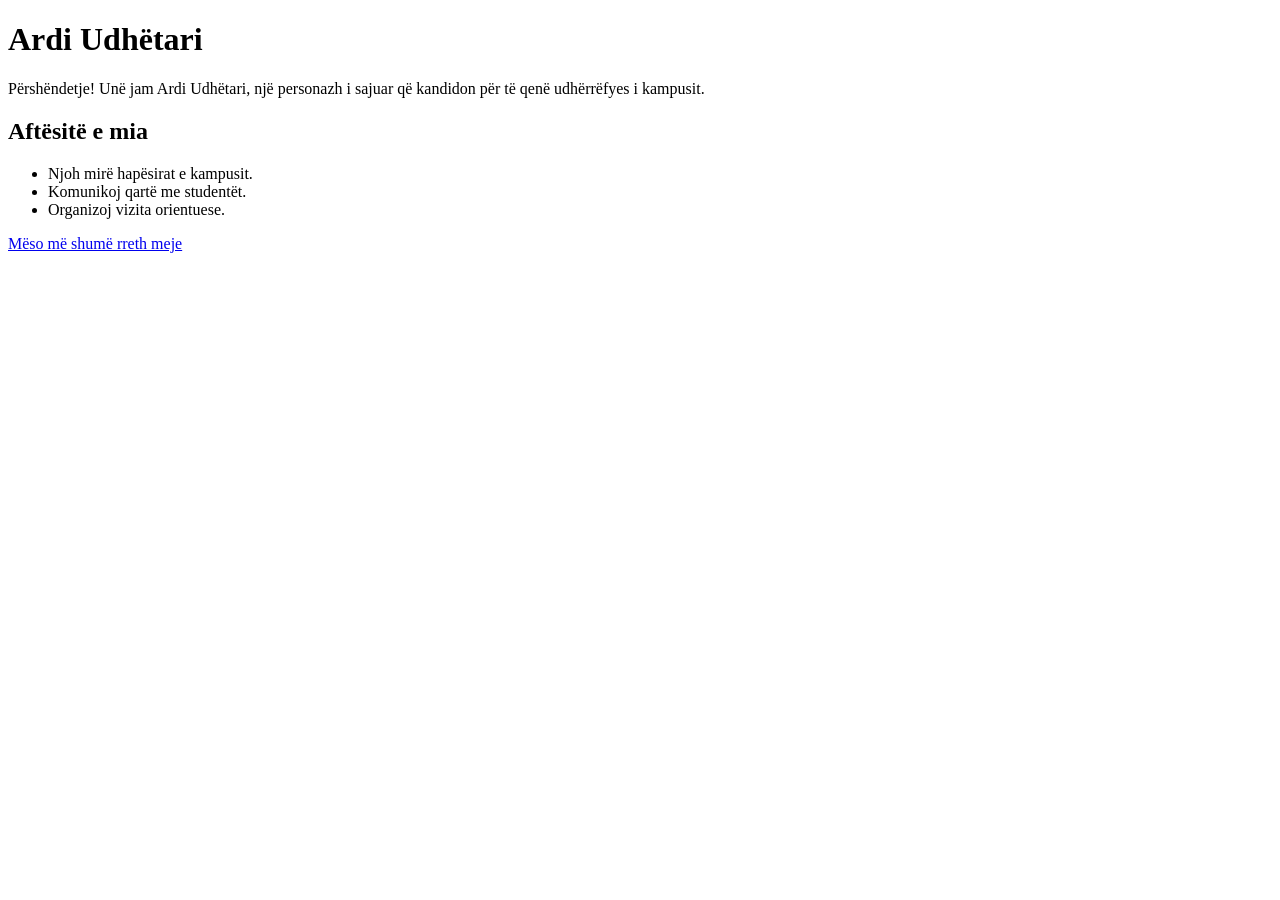
==== JavaI/index.html @ ca5cea4c "Create index.html" ====
<!DOCTYPE html>
<html lang="sq">
<head>
    <meta charset="UTF-8">
    <meta name="viewport" content="width=device-width, initial-scale=1.0">
    <title>Pasaporta Digjitale</title>
</head>
<body>

    <h1>Ardi Udhëtari</h1>

    <p>
        Përshëndetje! Unë jam Ardi Udhëtari, një personazh i sajuar
        që kandidon për të qenë udhërrëfyes i kampusit.
    </p>

    <h2>Aftësitë e mia</h2>

    <ul>
        <li>Njoh mirë hapësirat e kampusit.</li>
        <li>Komunikoj qartë me studentët.</li>
        <li>Organizoj vizita orientuese.</li>
    </ul>

    <p>
        <a href="rreth.html">Mëso më shumë rreth meje</a>
    </p>

</body>
</html>
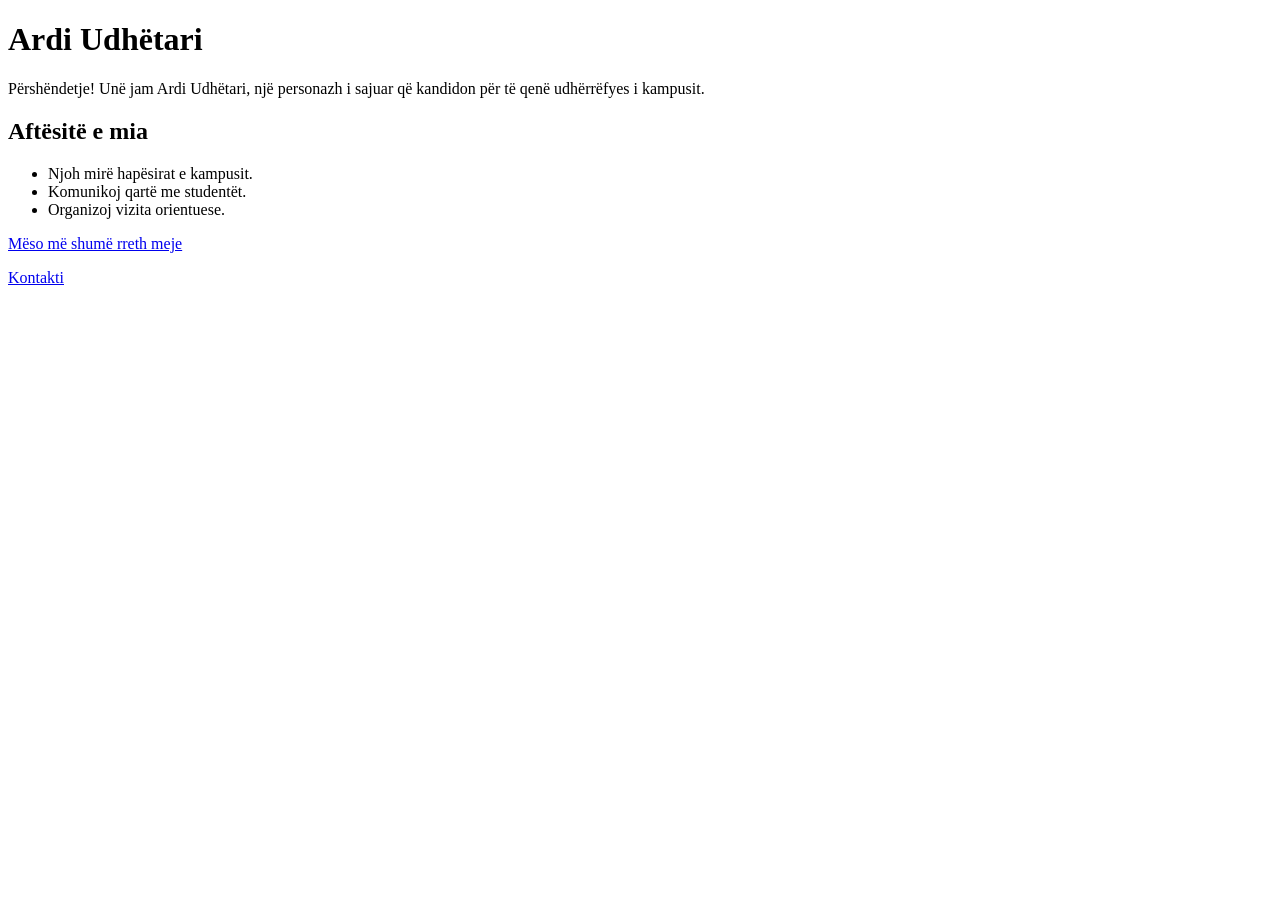
==== commit e03c0f9c: "Update index.html JavaI: lidhja me faqen kontakt" ====
--- a/JavaI/index.html
+++ b/JavaI/index.html
@@ -25,6 +25,8 @@
     <p>
         <a href="rreth.html">Mëso më shumë rreth meje</a>
     </p>
-
+<p>
+    <a href="kontakt.html">Kontakti</a>
+</p>
 </body>
 </html>
